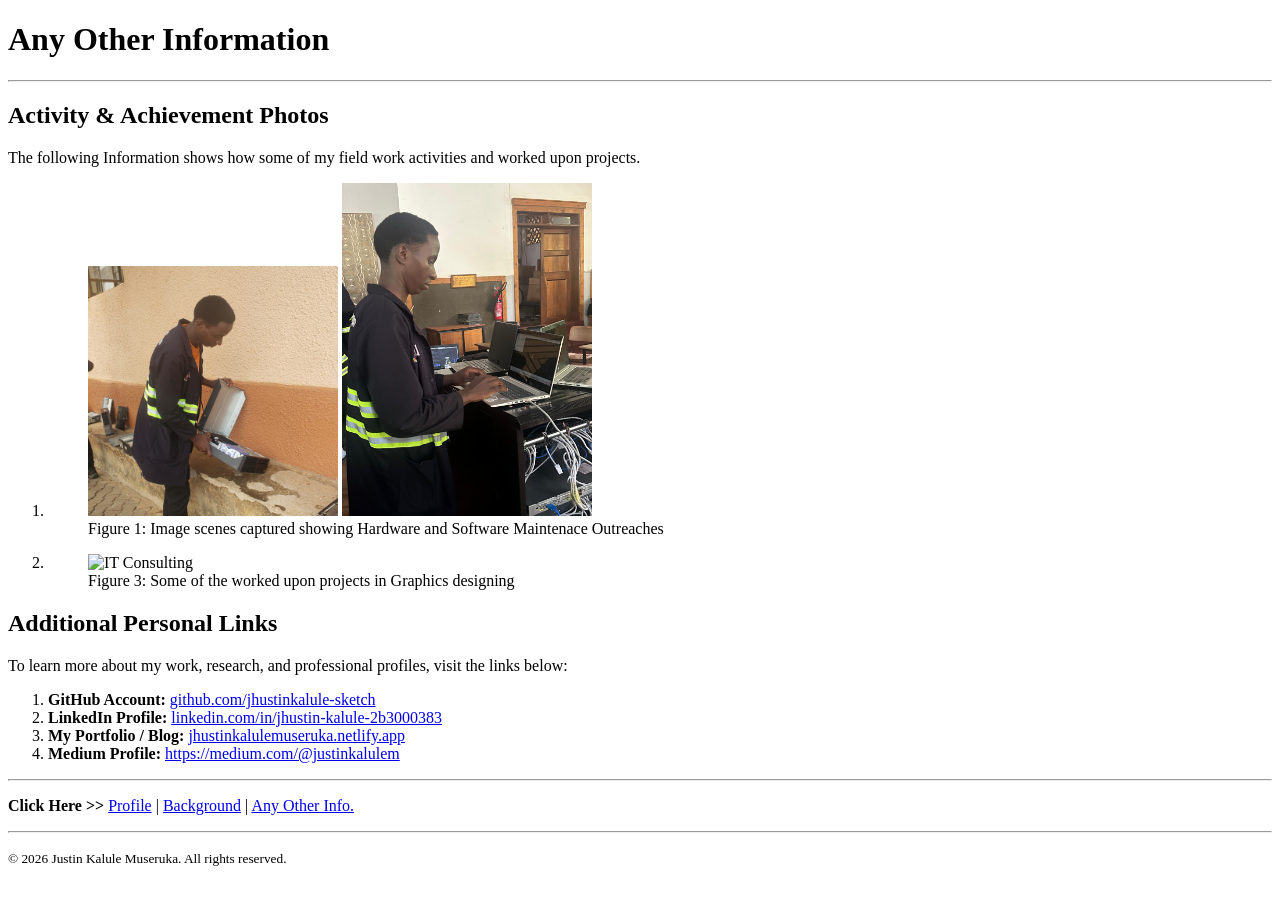
==== Anyother.html @ 9f28658a "Add Page 3 - Anyother" ====
<!DOCTYPE html>
<html lang="en">
<head>
    <meta charset="UTF-8">
    <meta name="viewport" content="width=device-width, initial-scale=1.0">
    <title>Curriculum Vitae - Gallery & Links</title>
</head>
<body>
    <header>
        <h1>Any Other Information</h1>
       </header>

    <hr>

    <main>
        <section>
            <h2>Activity & Achievement Photos</h2>
            <p>The following Information shows how some of my field work activities and worked upon projects.</p>
            <ol type="1">
                <li>
                <figure>
    <img src="image1.jpeg" alt="Captured Image one" width="250">
    <img src="image2.jpeg" alt="Captured Image two" width="250">
    <figcaption>Figure 1: Image scenes captured showing Hardware and Software Maintenace Outreaches</figcaption>
</figure>
</li>

<li>
                    <figure>
                        <img src="https://via.placeholder.com/300x200" alt="IT Consulting" width="300">
                        <figcaption>Figure 3: Some of the worked upon projects in Graphics designing</figcaption>
                    </figure>
                </li>
            </ol>
        </section>

        <section>
            <h2>Additional Personal Links</h2>
            <p>To learn more about my work, research, and professional profiles, visit the links below:</p>
            <ol type="1">
                <li>
                    <strong>GitHub Account:</strong> 
                    <a href="https://github.com/jhustinkalule-sketch" target="_blank">github.com/jhustinkalule-sketch</a>
                </li>
                <li>
                    <strong>LinkedIn Profile:</strong> 
                    <a href="https://linkedin.com/in/jhustin-kalule-2b3000383" target="_blank">linkedin.com/in/jhustin-kalule-2b3000383</a>
                </li>
                <li>
                    <strong>My Portfolio / Blog:</strong> 
                    <a href="https://jhustinkalulemuseruka.netlify.app" target="_blank">jhustinkalulemuseruka.netlify.app</a>
                </li>
                <li>
                    <strong>Medium Profile:</strong> 
                    <a href="https://medium.com/@justinkalulem" target="_blank">https://medium.com/@justinkalulem</a>
                </li>
            </ol>
        </section>
    </main>

    <hr>

    <nav>
            <p><strong>Click Here >> </strong> <a href="index.html">Profile</a> | <a href="background.html">Background</a> | <a href="Anyother.html">Any Other Info.</a></p>
        </nav>

    <hr>

    <footer>
        <p><small>&copy; 2026 Justin Kalule Museruka. All rights reserved.</small></p>
    </footer>
</body>
</html>
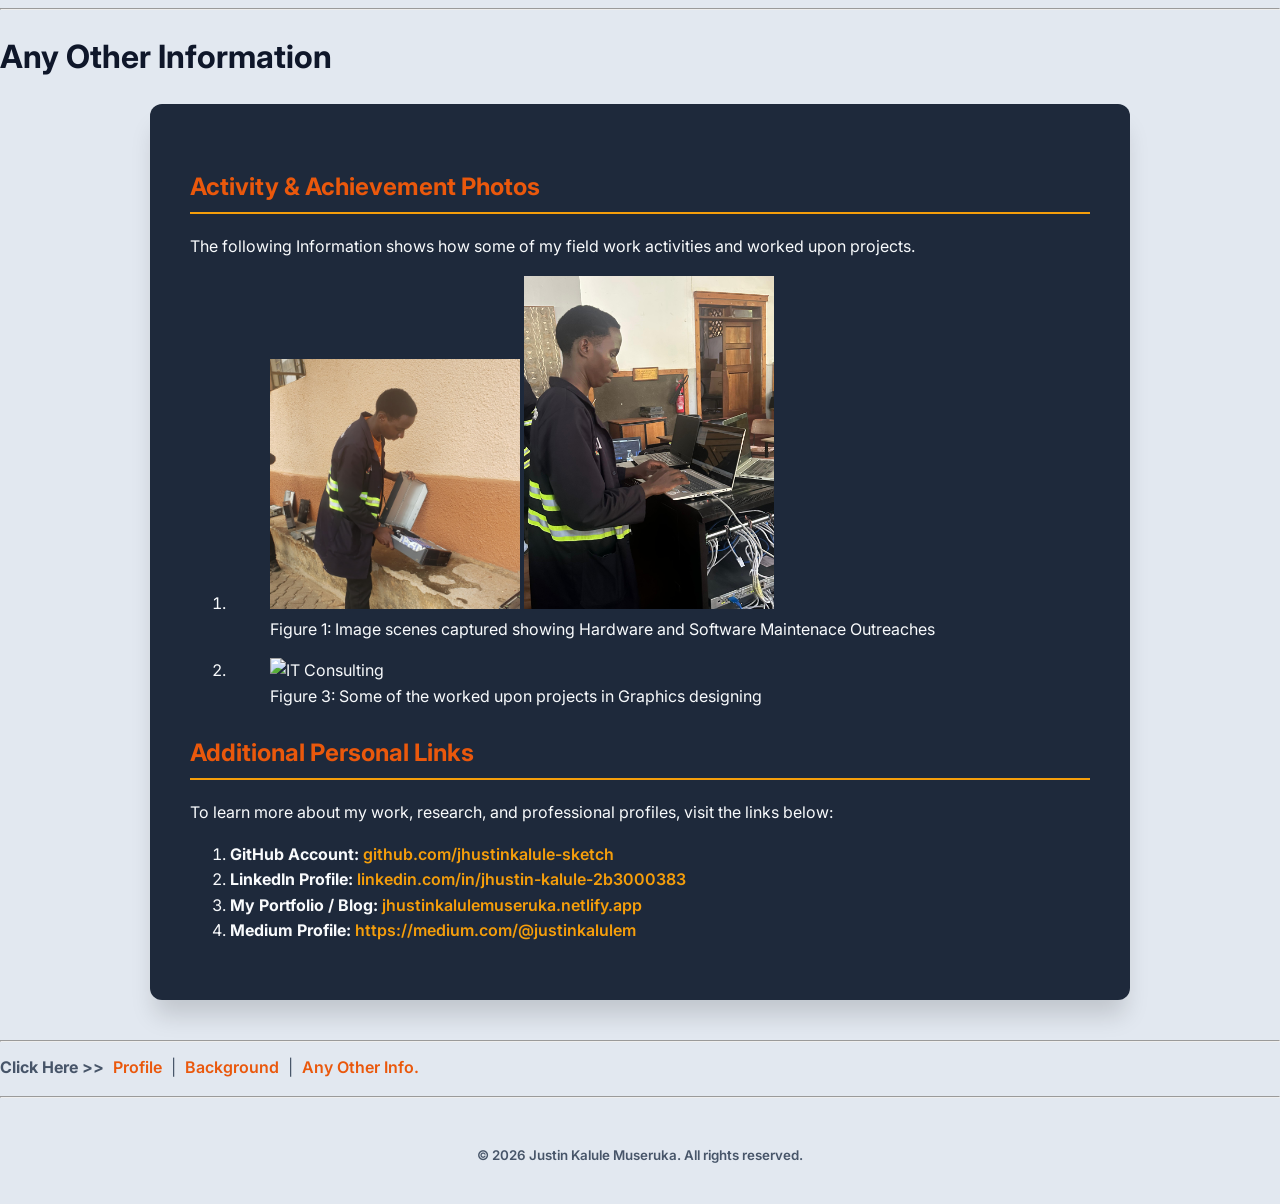
==== commit 9db2adee: "Refine page headers, color scheme, and typography layout" ====
--- a/Anyother.html
+++ b/Anyother.html
@@ -1,16 +1,14 @@
 <!DOCTYPE html>
 <html lang="en">
 <head>
+    <link rel="stylesheet" href="style.css">
     <meta charset="UTF-8">
     <meta name="viewport" content="width=device-width, initial-scale=1.0">
     <title>Curriculum Vitae - Gallery & Links</title>
 </head>
 <body>
-    <header>
-        <h1>Any Other Information</h1>
-       </header>
-
     <hr>
+    <h1>Any Other Information</h1>
 
     <main>
         <section>
--- a/style.css
+++ b/style.css
@@ -0,0 +1,126 @@
+@import url('https://fonts.googleapis.com/css2?family=Inter:wght@300;400;600;700&display=swap');
+
+:root {
+    --bg-outer: #e2e8f0;       /* Light Ice Slate (Outer background) */
+    --card-dark: #1e293b;      /* Dark Slate (Main content container) */
+    --accent-orange: #ea580c;  /* Emerald / Burnt Orange */
+    --accent-gold: #f59e0b;    /* Warm Metallic Gold */
+    --text-light: #f8fafc;     /* White text for dark areas */
+    --text-dark: #0f172a;      /* Dark text for light outer areas */
+}
+
+/* Base Body Styling */
+body {
+    font-family: 'Inter', sans-serif;
+    background-color: var(--bg-outer);
+    color: var(--text-dark); /* Keeps outer text readable */
+    margin: 0;
+    padding: 0;
+    line-height: 1.6;
+}
+
+/* Header Container (No Orange Enclosure Box) */
+header {
+    background: transparent; /* Removes the solid orange block */
+    padding: 2rem 1.5rem 1rem 1.5rem;
+    text-align: left; /* Aligns headings cleanly to the left like your image */
+    max-width: 900px;
+    margin: 0 auto;
+}
+
+/* Header Headings (PROFILE, BACKGROUND, ANY OTHER INFORMATION) */
+header h1 {
+    margin: 0;
+    font-size: 2.2rem;
+    font-weight: 800;
+    color: #0f172a; /* Bold Dark Slate text on the light outer background */
+    text-transform: uppercase;
+    letter-spacing: 1px;
+}
+
+/* Inline Navigation Bar under Headings */
+nav p {
+    margin-top: 0.8rem;
+    font-size: 1rem;
+    color: #475569;
+}
+
+nav a {
+    color: #ea580c; /* Emerald Orange links */
+    text-decoration: none;
+    font-weight: 600;
+    margin: 0 5px;
+}
+
+nav a:hover {
+    text-decoration: underline;
+}
+
+/* Adjust main top margin so it sits right under the header */
+main {
+    max-width: 900px;
+    margin: 10px auto 40px auto;
+    background-color: #1e293b;
+    color: #f8fafc;
+    padding: 2.5rem;
+    border-radius: 12px;
+    box-shadow: 0 20px 25px -5px rgba(0, 0, 0, 0.15);
+}
+
+/* Headings inside main */
+h2 {
+    color: var(--accent-orange);
+    border-bottom: 2px solid var(--accent-gold);
+    padding-bottom: 6px;
+    margin-top: 1.5rem;
+}
+
+/* General Links inside main */
+main a {
+    color: var(--accent-gold);
+    text-decoration: none;
+    font-weight: 600;
+}
+
+main a:hover {
+    color: var(--accent-orange);
+    text-decoration: underline;
+}
+
+/* Table Styling */
+table {
+    width: 100%;
+    border-collapse: collapse;
+    margin-top: 1rem;
+    background-color: #0f172a;
+    color: var(--text-light);
+}
+
+th {
+    background-color: var(--accent-orange);
+    color: #ffffff;
+    padding: 12px;
+    text-align: left;
+}
+
+td {
+    padding: 12px;
+    border-bottom: 1px solid #334155;
+    color: #f8fafc;
+}
+
+tr:nth-child(even) {
+    background-color: #1e293b;
+}
+
+/* Footer Styling (Outside main container) */
+footer {
+    text-align: center;
+    color: #334155; /* Dark gray for visible text on light background */
+    padding: 20px;
+    font-weight: 600;
+}
+
+footer small {
+    color: #475569;
+}
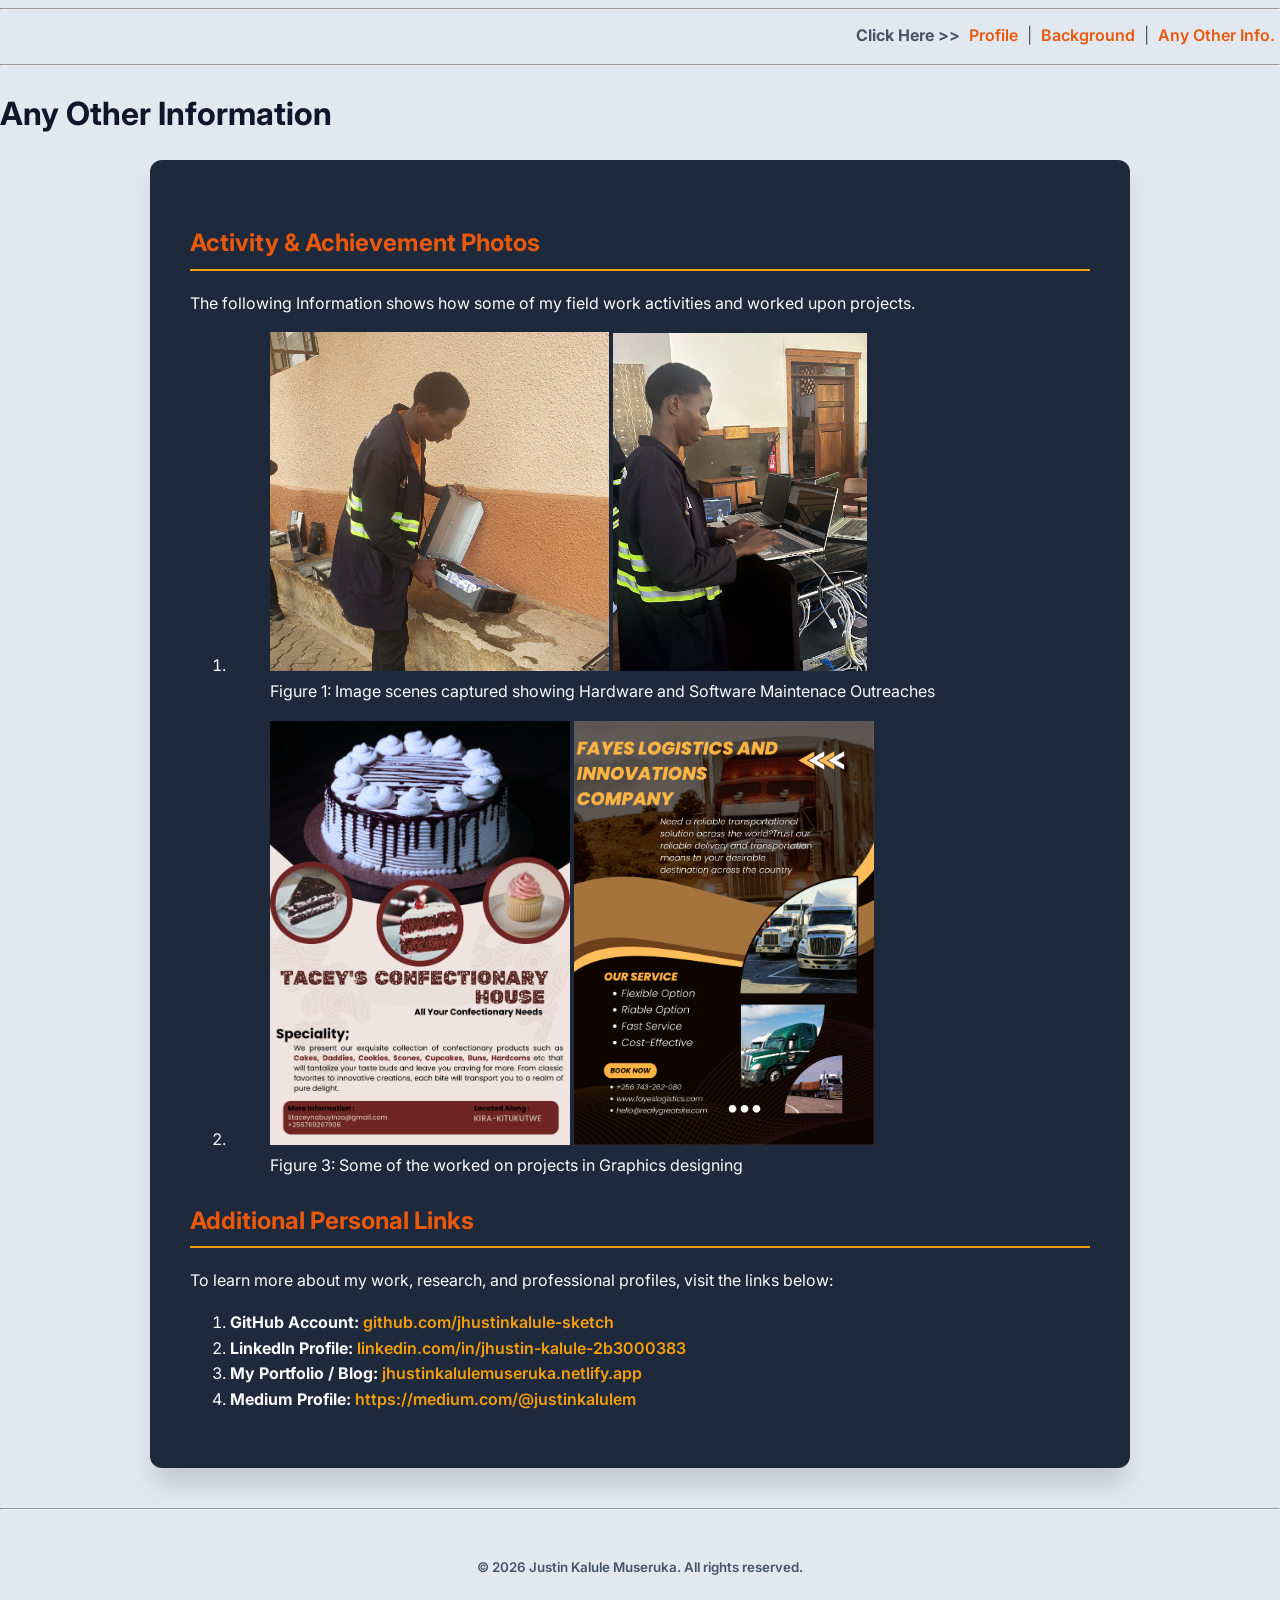
==== commit 495a5197: "Navigation replaced to the top and not the bottom and also aligned to the right" ====
--- a/Anyother.html
+++ b/Anyother.html
@@ -7,6 +7,13 @@
     <title>Curriculum Vitae - Gallery & Links</title>
 </head>
 <body>
+
+   <hr>
+
+    <nav>
+            <p align="right"><strong>Click Here >> </strong> <a href="index.html">Profile</a> | <a href="background.html">Background</a> | <a href="Anyother.html">Any Other Info.</a></p>
+        </nav>
+
     <hr>
     <h1>Any Other Information</h1>
 
@@ -17,16 +24,17 @@
             <ol type="1">
                 <li>
                 <figure>
-    <img src="image1.jpeg" alt="Captured Image one" width="250">
-    <img src="image2.jpeg" alt="Captured Image two" width="250">
+    <img src="image1.jpeg" alt="Captured Image one" width="339">
+    <img src="image2.jpeg" alt="Captured Image two" width="254">
     <figcaption>Figure 1: Image scenes captured showing Hardware and Software Maintenace Outreaches</figcaption>
 </figure>
 </li>
 
 <li>
                     <figure>
-                        <img src="https://via.placeholder.com/300x200" alt="IT Consulting" width="300">
-                        <figcaption>Figure 3: Some of the worked upon projects in Graphics designing</figcaption>
+                        <img src="image3.png" alt="Project work" width="300">
+                        <img src="image4.png" alt="Project work" width="300">
+                        <figcaption>Figure 3: Some of the worked on projects in Graphics designing</figcaption>
                     </figure>
                 </li>
             </ol>
@@ -58,12 +66,6 @@
 
     <hr>
 
-    <nav>
-            <p><strong>Click Here >> </strong> <a href="index.html">Profile</a> | <a href="background.html">Background</a> | <a href="Anyother.html">Any Other Info.</a></p>
-        </nav>
-
-    <hr>
-
     <footer>
         <p><small>&copy; 2026 Justin Kalule Museruka. All rights reserved.</small></p>
     </footer>
